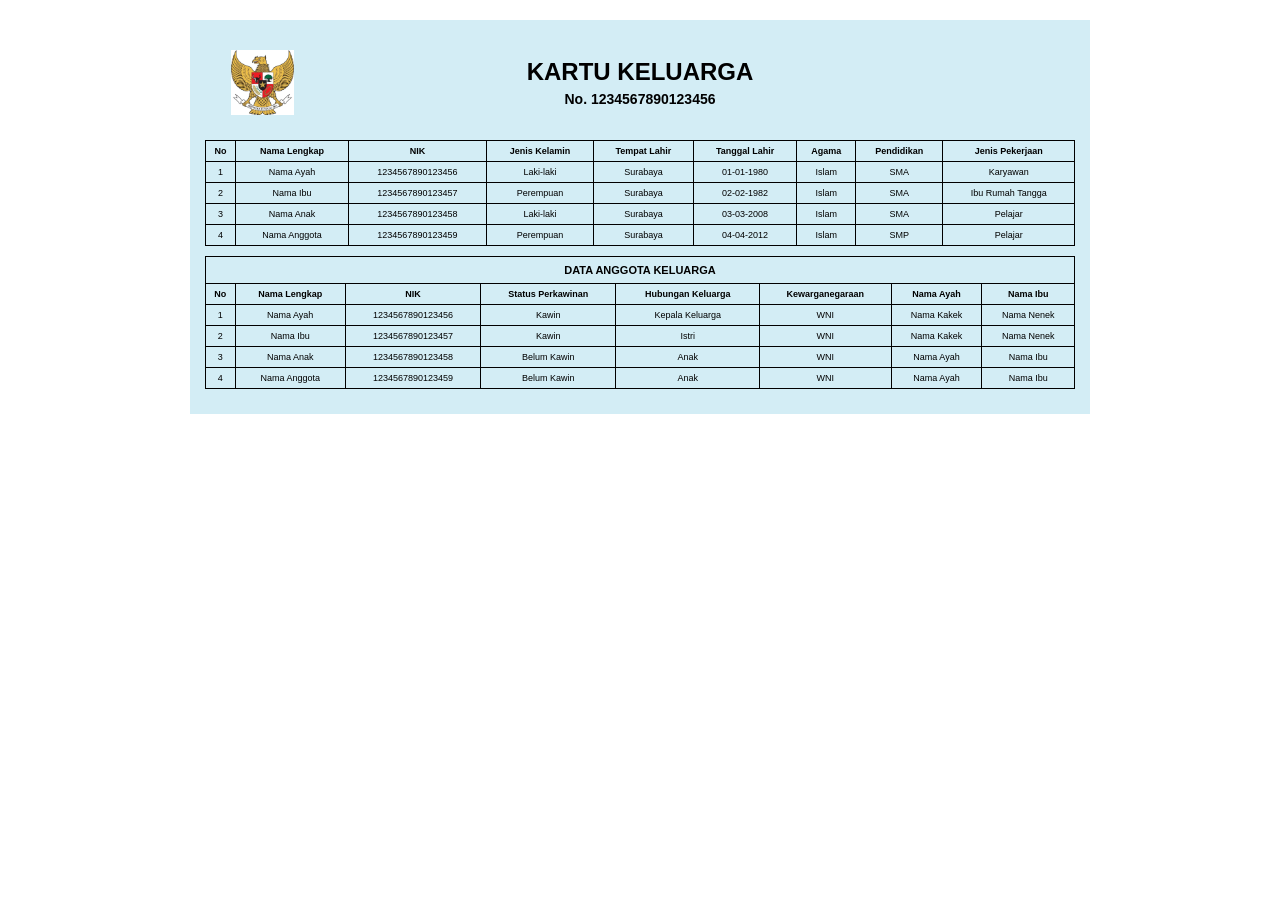
==== kk.html @ b1f2676e "first commit" ====
<!DOCTYPE html>
<html lang="id">
<head>
    <meta charset="UTF-8">
    <title>Kartu Keluarga</title>
    <link rel="stylesheet" href="kk.css/style.css">
</head>
<body>
<div class="kartu">

    <header class="kepala">
        <img src="kk.images/foto1.jpg" alt="Garuda Pancasila" class="garuda">

        <div class="judul-kk">
            <h1>KARTU KELUARGA</h1>
            <h3>No. 1234567890123456</h3>
        </div>
    </header>

    <table class="tabel-identitas">
        <thead>
            <tr>
                <th>No</th>
                <th>Nama Lengkap</th>
                <th>NIK</th>
                <th>Jenis Kelamin</th>
                <th>Tempat Lahir</th>
                <th>Tanggal Lahir</th>
                <th>Agama</th>
                <th>Pendidikan</th>
                <th>Jenis Pekerjaan</th>
            </tr>
        </thead>

        <tbody>
            <tr>
                <td>1</td>
                <td>Nama Ayah</td>
                <td>1234567890123456</td>
                <td>Laki-laki</td>
                <td>Surabaya</td>
                <td>01-01-1980</td>
                <td>Islam</td>
                <td>SMA</td>
                <td>Karyawan</td>
            </tr>

            <tr>
                <td>2</td>
                <td>Nama Ibu</td>
                <td>1234567890123457</td>
                <td>Perempuan</td>
                <td>Surabaya</td>
                <td>02-02-1982</td>
                <td>Islam</td>
                <td>SMA</td>
                <td>Ibu Rumah Tangga</td>
            </tr>

            <tr>
                <td>3</td>
                <td>Nama Anak</td>
                <td>1234567890123458</td>
                <td>Laki-laki</td>
                <td>Surabaya</td>
                <td>03-03-2008</td>
                <td>Islam</td>
                <td>SMA</td>
                <td>Pelajar</td>
            </tr>

            <tr>
                <td>4</td>
                <td>Nama Anggota</td>
                <td>1234567890123459</td>
                <td>Perempuan</td>
                <td>Surabaya</td>
                <td>04-04-2012</td>
                <td>Islam</td>
                <td>SMP</td>
                <td>Pelajar</td>
            </tr>
        </tbody>
    </table>

    <table class="tabel-anggota">
        <thead>
            <tr>
                <th colspan="8">DATA ANGGOTA KELUARGA</th>
            </tr>
            <tr>
                <th>No</th>
                <th>Nama Lengkap</th>
                <th>NIK</th>
                <th>Status Perkawinan</th>
                <th>Hubungan Keluarga</th>
                <th>Kewarganegaraan</th>
                <th>Nama Ayah</th>
                <th>Nama Ibu</th>
            </tr>
        </thead>

        <tbody>
            <tr>
                <td>1</td>
                <td>Nama Ayah</td>
                <td>1234567890123456</td>
                <td>Kawin</td>
                <td>Kepala Keluarga</td>
                <td>WNI</td>
                <td>Nama Kakek</td>
                <td>Nama Nenek</td>
            </tr>

            <tr>
                <td>2</td>
                <td>Nama Ibu</td>
                <td>1234567890123457</td>
                <td>Kawin</td>
                <td>Istri</td>
                <td>WNI</td>
                <td>Nama Kakek</td>
                <td>Nama Nenek</td>
            </tr>

            <tr>
                <td>3</td>
                <td>Nama Anak</td>
                <td>1234567890123458</td>
                <td>Belum Kawin</td>
                <td>Anak</td>
                <td>WNI</td>
                <td>Nama Ayah</td>
                <td>Nama Ibu</td>
            </tr>

            <tr>
                <td>4</td>
                <td>Nama Anggota</td>
                <td>1234567890123459</td>
                <td>Belum Kawin</td>
                <td>Anak</td>
                <td>WNI</td>
                <td>Nama Ayah</td>
                <td>Nama Ibu</td>
            </tr>
        </tbody>
    </table>

</div>

</body>
</html>
---- kk.css/style.css ----
body {
    font-family: Arial, sans-serif;
    background-color: white;
    margin: 20px;
}

.judul-tugas {
    font-size: 14px;
    margin-bottom: 15px;
}

.kartu {
    width: 900px;
    margin: auto;
    padding: 15px;
    background-color: #d3edf5;
    box-sizing: border-box;
}

.kepala {
    display: flex;
    align-items: center;
    justify-content: center;
    position: relative;
    height: 95px;
}

.garuda {
    width: 65px;
    height: 65px;
    object-fit: contain;
    position: absolute;
    left: 25px;
}

.judul-kk {
    text-align: center;
}

.judul-kk h1 {
    font-size: 24px;
    margin: 0 0 5px;
}

.judul-kk h3 {
    font-size: 14px;
    margin: 0;
}

table {
    width: 100%;
    border-collapse: collapse;
    table-layout: auto;
    margin-bottom: 10px;
    font-size: 9px;
}

th, td {
    border: 1px solid black;
    padding: 5px 3px;
    text-align: center;
    overflow-wrap: anywhere;
}

th {
    font-weight: bold;
}

.tabel-identitas {
    margin-top: 10px;
}

.tabel-anggota {
    margin-top: 10px;
}

.tabel-anggota th[colspan="8"] {
    font-size: 11px;
    padding: 7px;
}
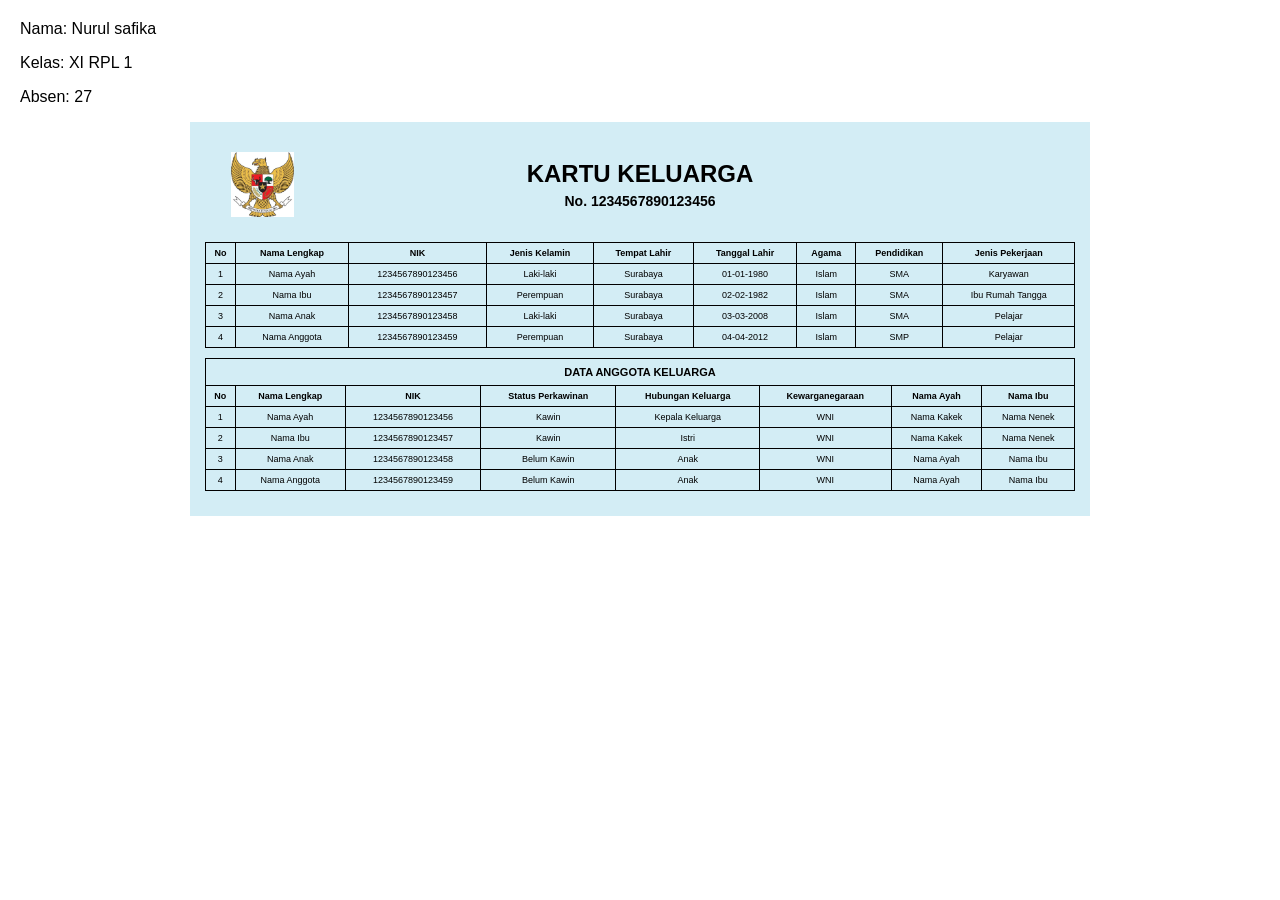
==== commit dd053b84: "Tambah identitas" ====
--- a/kk.html
+++ b/kk.html
@@ -7,8 +7,10 @@
     <link rel="stylesheet" href="kk.css/style.css">
 </head>
 <body>
+    <p>Nama: Nurul safika</p>
+<p>Kelas: XI RPL 1</p>
+<p>Absen: 27</p>
 <div class="kartu">
-
     <header class="kepala">
         <img src="kk.images/foto1.jpg" alt="Garuda Pancasila" class="garuda">
 
